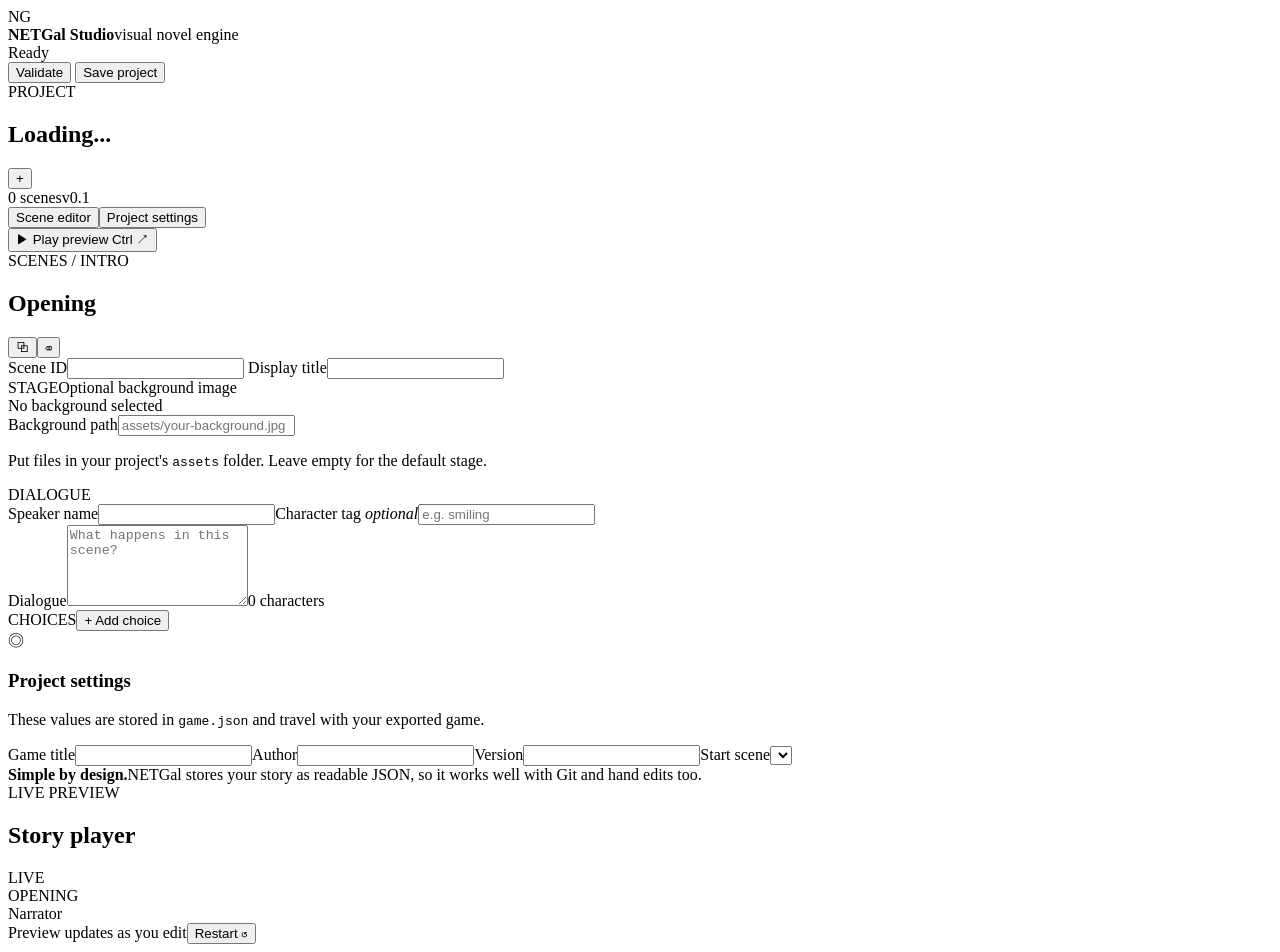
==== src/NETGal/wwwroot/index.html @ 98c49cff "Initial NETGal .NET 10 engine and Windows build pipeline" ====
<!doctype html>
<html lang="zh-CN">
<head>
  <meta charset="utf-8">
  <meta name="viewport" content="width=device-width, initial-scale=1">
  <title>NETGal Studio</title>
  <link rel="stylesheet" href="/styles.css">
</head>
<body>
  <header class="topbar">
    <div class="brand-mark">NG</div>
    <div class="brand-copy"><strong>NETGal Studio</strong><span>visual novel engine</span></div>
    <div class="topbar-spacer"></div>
    <div id="save-state" class="save-state"><span class="status-dot"></span> Ready</div>
    <button class="button button-ghost" id="validate-button">Validate</button>
    <button class="button button-primary" id="save-button">Save project</button>
  </header>

  <main class="workspace">
    <aside class="sidebar panel-border">
      <div class="side-heading"><div><span class="eyebrow">PROJECT</span><h1 id="project-title">Loading...</h1></div><button class="icon-button" id="add-scene-button" title="Add scene">+</button></div>
      <div class="scene-list" id="scene-list"></div>
      <div class="sidebar-footer"><span class="live-dot"></span><span id="scene-count">0 scenes</span><span class="footer-divider"></span><span>v0.1</span></div>
    </aside>

    <section class="editor-column">
      <div class="workspace-tabs"><button class="tab active" data-tab="scene">Scene editor</button><button class="tab" data-tab="settings">Project settings</button><div class="tab-fill"></div><button class="preview-link" id="open-player-button"><span>▶</span> Play preview <span class="shortcut">Ctrl ↗</span></button></div>
      <div class="editor-scroll">
        <div class="scene-header"><div><div class="breadcrumb">SCENES <span>/</span> <span id="scene-breadcrumb">INTRO</span></div><h2 id="scene-heading">Opening</h2></div><div class="scene-actions"><button class="icon-button" id="duplicate-scene-button" title="Duplicate scene">⧉</button><button class="icon-button danger-hover" id="delete-scene-button" title="Delete scene">⌫</button></div></div>
        <div id="scene-tab" class="tab-content active">
          <div class="form-grid two-up">
            <label class="field"><span>Scene ID</span><input id="scene-id-input" spellcheck="false"></label>
            <label class="field"><span>Display title</span><input id="scene-title-input"></label>
          </div>
          <div class="section-label"><span>STAGE</span><span class="section-line"></span><span class="muted">Optional background image</span></div>
          <div class="stage-card"><div class="stage-preview" id="stage-preview"><div class="stage-sky"></div><div class="stage-ground"></div><span class="stage-empty">No background selected</span></div><div class="stage-controls"><label class="field"><span>Background path</span><input id="background-input" placeholder="assets/your-background.jpg"></label><p class="hint">Put files in your project's <code>assets</code> folder. Leave empty for the default stage.</p></div></div>
          <div class="section-label"><span>DIALOGUE</span><span class="section-line"></span></div>
          <div class="dialogue-card"><div class="form-grid two-up"><label class="field"><span>Speaker name</span><input id="speaker-input"></label><label class="field"><span>Character tag <em>optional</em></span><input id="character-input" placeholder="e.g. smiling"></label></div><label class="field"><span>Dialogue</span><textarea id="text-input" rows="5" placeholder="What happens in this scene?"></textarea><span class="character-count" id="character-count">0 characters</span></label></div>
          <div class="section-label choices-heading"><span>CHOICES</span><span class="section-line"></span><button class="mini-button" id="add-choice-button">+ Add choice</button></div>
          <div id="choices-list" class="choices-list"></div>
        </div>
        <div id="settings-tab" class="tab-content">
          <div class="settings-intro"><span class="settings-icon">◎</span><div><h3>Project settings</h3><p>These values are stored in <code>game.json</code> and travel with your exported game.</p></div></div>
          <div class="form-grid two-up"><label class="field"><span>Game title</span><input id="game-title-input"></label><label class="field"><span>Author</span><input id="author-input"></label><label class="field"><span>Version</span><input id="version-input"></label><label class="field"><span>Start scene</span><select id="start-scene-input"></select></label></div>
          <div class="settings-note"><strong>Simple by design.</strong><span>NETGal stores your story as readable JSON, so it works well with Git and hand edits too.</span></div>
        </div>
        <div id="issues-panel" class="issues-panel hidden"></div>
      </div>
    </section>
    <aside class="preview-column">
      <div class="preview-head"><div><span class="eyebrow">LIVE PREVIEW</span><h2>Story player</h2></div><span class="preview-indicator"><span class="live-dot"></span> LIVE</span></div>
      <div class="player-frame" id="player-frame"><div class="player-backdrop" id="player-backdrop"><div class="player-vignette"></div><div class="player-scene-label" id="player-scene-label">OPENING</div><div class="player-dialogue"><div class="player-speaker" id="player-speaker">Narrator</div><div class="player-text" id="player-text"></div><div class="player-choices" id="player-choices"></div></div></div></div>
      <div class="preview-footer"><span>Preview updates as you edit</span><button class="text-button" id="restart-preview-button">Restart ↺</button></div>
    </aside>
  </main>
  <div id="toast" class="toast" role="status"></div>
  <script src="/app.js"></script>
</body>
</html>
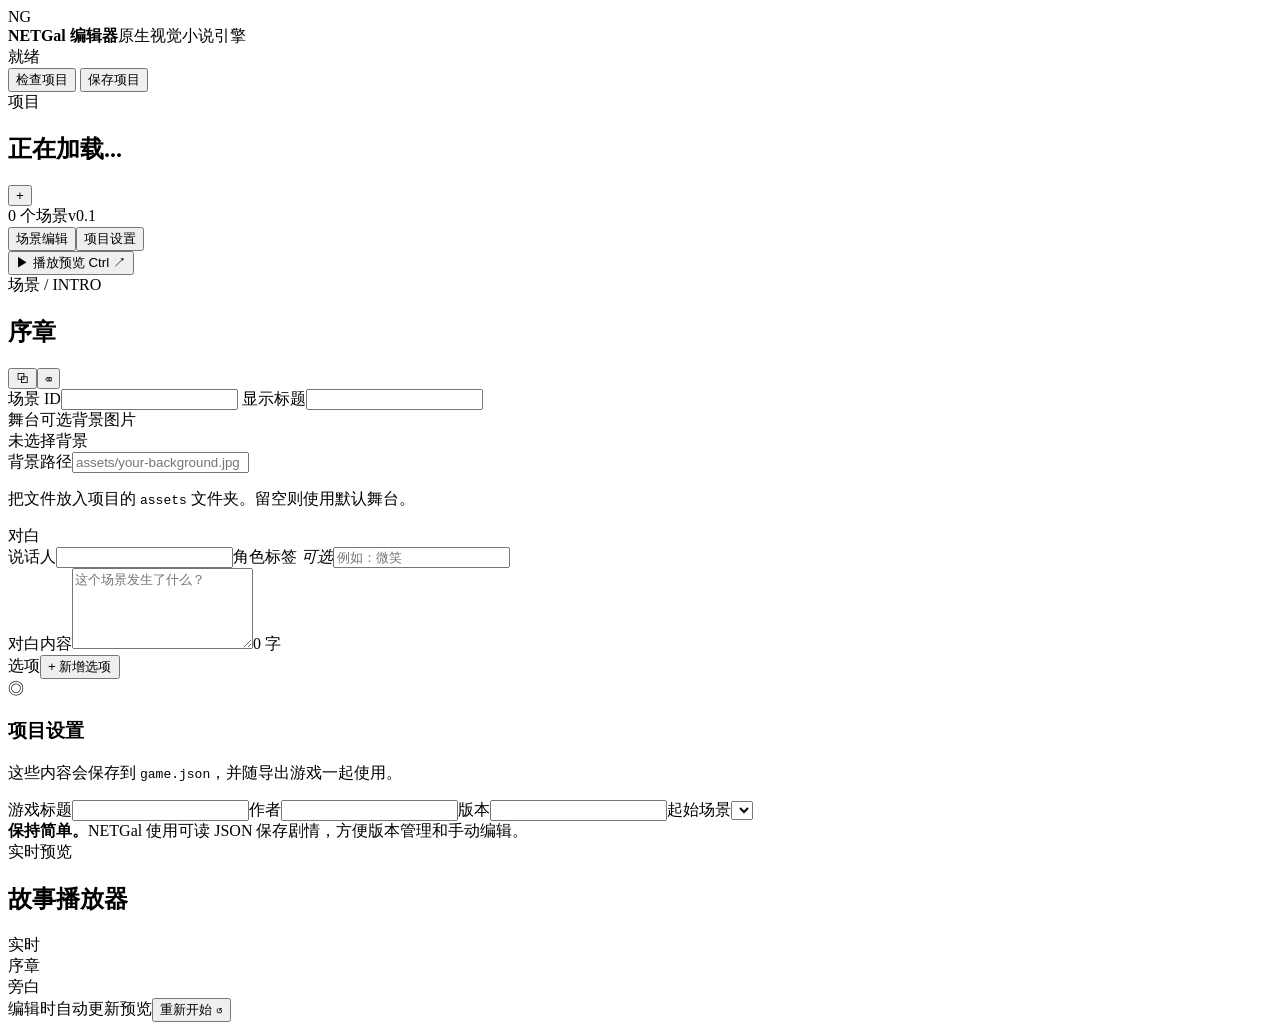
==== commit 4234196b: "Implement protected native publishing and story runtime" ====
--- a/src/NETGal/wwwroot/index.html
+++ b/src/NETGal/wwwroot/index.html
@@ -3,58 +3,57 @@
 <head>
   <meta charset="utf-8">
   <meta name="viewport" content="width=device-width, initial-scale=1">
-  <title>NETGal Studio</title>
+  <title>NETGal 编辑器</title>
   <link rel="stylesheet" href="/styles.css">
 </head>
 <body>
   <header class="topbar">
     <div class="brand-mark">NG</div>
-    <div class="brand-copy"><strong>NETGal Studio</strong><span>visual novel engine</span></div>
+    <div class="brand-copy"><strong>NETGal 编辑器</strong><span>原生视觉小说引擎</span></div>
     <div class="topbar-spacer"></div>
-    <div id="save-state" class="save-state"><span class="status-dot"></span> Ready</div>
-    <button class="button button-ghost" id="validate-button">Validate</button>
-    <button class="button button-primary" id="save-button">Save project</button>
+    <div id="save-state" class="save-state"><span class="status-dot"></span> 就绪</div>
+    <button class="button button-ghost" id="validate-button">检查项目</button>
+    <button class="button button-primary" id="save-button">保存项目</button>
   </header>
 
   <main class="workspace">
     <aside class="sidebar panel-border">
-      <div class="side-heading"><div><span class="eyebrow">PROJECT</span><h1 id="project-title">Loading...</h1></div><button class="icon-button" id="add-scene-button" title="Add scene">+</button></div>
+      <div class="side-heading"><div><span class="eyebrow">项目</span><h1 id="project-title">正在加载...</h1></div><button class="icon-button" id="add-scene-button" title="新增场景">+</button></div>
       <div class="scene-list" id="scene-list"></div>
-      <div class="sidebar-footer"><span class="live-dot"></span><span id="scene-count">0 scenes</span><span class="footer-divider"></span><span>v0.1</span></div>
+      <div class="sidebar-footer"><span class="live-dot"></span><span id="scene-count">0 个场景</span><span class="footer-divider"></span><span>v0.1</span></div>
     </aside>
 
     <section class="editor-column">
-      <div class="workspace-tabs"><button class="tab active" data-tab="scene">Scene editor</button><button class="tab" data-tab="settings">Project settings</button><div class="tab-fill"></div><button class="preview-link" id="open-player-button"><span>▶</span> Play preview <span class="shortcut">Ctrl ↗</span></button></div>
+      <div class="workspace-tabs"><button class="tab active" data-tab="scene">场景编辑</button><button class="tab" data-tab="settings">项目设置</button><div class="tab-fill"></div><button class="preview-link" id="open-player-button"><span>▶</span> 播放预览 <span class="shortcut">Ctrl ↗</span></button></div>
       <div class="editor-scroll">
-        <div class="scene-header"><div><div class="breadcrumb">SCENES <span>/</span> <span id="scene-breadcrumb">INTRO</span></div><h2 id="scene-heading">Opening</h2></div><div class="scene-actions"><button class="icon-button" id="duplicate-scene-button" title="Duplicate scene">⧉</button><button class="icon-button danger-hover" id="delete-scene-button" title="Delete scene">⌫</button></div></div>
+        <div class="scene-header"><div><div class="breadcrumb">场景 <span>/</span> <span id="scene-breadcrumb">INTRO</span></div><h2 id="scene-heading">序章</h2></div><div class="scene-actions"><button class="icon-button" id="duplicate-scene-button" title="复制场景">⧉</button><button class="icon-button danger-hover" id="delete-scene-button" title="删除场景">⌫</button></div></div>
         <div id="scene-tab" class="tab-content active">
           <div class="form-grid two-up">
-            <label class="field"><span>Scene ID</span><input id="scene-id-input" spellcheck="false"></label>
-            <label class="field"><span>Display title</span><input id="scene-title-input"></label>
+            <label class="field"><span>场景 ID</span><input id="scene-id-input" spellcheck="false"></label>
+            <label class="field"><span>显示标题</span><input id="scene-title-input"></label>
           </div>
-          <div class="section-label"><span>STAGE</span><span class="section-line"></span><span class="muted">Optional background image</span></div>
-          <div class="stage-card"><div class="stage-preview" id="stage-preview"><div class="stage-sky"></div><div class="stage-ground"></div><span class="stage-empty">No background selected</span></div><div class="stage-controls"><label class="field"><span>Background path</span><input id="background-input" placeholder="assets/your-background.jpg"></label><p class="hint">Put files in your project's <code>assets</code> folder. Leave empty for the default stage.</p></div></div>
-          <div class="section-label"><span>DIALOGUE</span><span class="section-line"></span></div>
-          <div class="dialogue-card"><div class="form-grid two-up"><label class="field"><span>Speaker name</span><input id="speaker-input"></label><label class="field"><span>Character tag <em>optional</em></span><input id="character-input" placeholder="e.g. smiling"></label></div><label class="field"><span>Dialogue</span><textarea id="text-input" rows="5" placeholder="What happens in this scene?"></textarea><span class="character-count" id="character-count">0 characters</span></label></div>
-          <div class="section-label choices-heading"><span>CHOICES</span><span class="section-line"></span><button class="mini-button" id="add-choice-button">+ Add choice</button></div>
+          <div class="section-label"><span>舞台</span><span class="section-line"></span><span class="muted">可选背景图片</span></div>
+          <div class="stage-card"><div class="stage-preview" id="stage-preview"><div class="stage-sky"></div><div class="stage-ground"></div><span class="stage-empty">未选择背景</span></div><div class="stage-controls"><label class="field"><span>背景路径</span><input id="background-input" placeholder="assets/your-background.jpg"></label><p class="hint">把文件放入项目的 <code>assets</code> 文件夹。留空则使用默认舞台。</p></div></div>
+          <div class="section-label"><span>对白</span><span class="section-line"></span></div>
+          <div class="dialogue-card"><div class="form-grid two-up"><label class="field"><span>说话人</span><input id="speaker-input"></label><label class="field"><span>角色标签 <em>可选</em></span><input id="character-input" placeholder="例如：微笑"></label></div><label class="field"><span>对白内容</span><textarea id="text-input" rows="5" placeholder="这个场景发生了什么？"></textarea><span class="character-count" id="character-count">0 字</span></label></div>
+          <div class="section-label choices-heading"><span>选项</span><span class="section-line"></span><button class="mini-button" id="add-choice-button">+ 新增选项</button></div>
           <div id="choices-list" class="choices-list"></div>
         </div>
         <div id="settings-tab" class="tab-content">
-          <div class="settings-intro"><span class="settings-icon">◎</span><div><h3>Project settings</h3><p>These values are stored in <code>game.json</code> and travel with your exported game.</p></div></div>
-          <div class="form-grid two-up"><label class="field"><span>Game title</span><input id="game-title-input"></label><label class="field"><span>Author</span><input id="author-input"></label><label class="field"><span>Version</span><input id="version-input"></label><label class="field"><span>Start scene</span><select id="start-scene-input"></select></label></div>
-          <div class="settings-note"><strong>Simple by design.</strong><span>NETGal stores your story as readable JSON, so it works well with Git and hand edits too.</span></div>
+          <div class="settings-intro"><span class="settings-icon">◎</span><div><h3>项目设置</h3><p>这些内容会保存到 <code>game.json</code>，并随导出游戏一起使用。</p></div></div>
+          <div class="form-grid two-up"><label class="field"><span>游戏标题</span><input id="game-title-input"></label><label class="field"><span>作者</span><input id="author-input"></label><label class="field"><span>版本</span><input id="version-input"></label><label class="field"><span>起始场景</span><select id="start-scene-input"></select></label></div>
+          <div class="settings-note"><strong>保持简单。</strong><span>NETGal 使用可读 JSON 保存剧情，方便版本管理和手动编辑。</span></div>
         </div>
         <div id="issues-panel" class="issues-panel hidden"></div>
       </div>
     </section>
     <aside class="preview-column">
-      <div class="preview-head"><div><span class="eyebrow">LIVE PREVIEW</span><h2>Story player</h2></div><span class="preview-indicator"><span class="live-dot"></span> LIVE</span></div>
-      <div class="player-frame" id="player-frame"><div class="player-backdrop" id="player-backdrop"><div class="player-vignette"></div><div class="player-scene-label" id="player-scene-label">OPENING</div><div class="player-dialogue"><div class="player-speaker" id="player-speaker">Narrator</div><div class="player-text" id="player-text"></div><div class="player-choices" id="player-choices"></div></div></div></div>
-      <div class="preview-footer"><span>Preview updates as you edit</span><button class="text-button" id="restart-preview-button">Restart ↺</button></div>
+      <div class="preview-head"><div><span class="eyebrow">实时预览</span><h2>故事播放器</h2></div><span class="preview-indicator"><span class="live-dot"></span> 实时</span></div>
+      <div class="player-frame" id="player-frame"><div class="player-backdrop" id="player-backdrop"><div class="player-vignette"></div><div class="player-scene-label" id="player-scene-label">序章</div><div class="player-dialogue"><div class="player-speaker" id="player-speaker">旁白</div><div class="player-text" id="player-text"></div><div class="player-choices" id="player-choices"></div></div></div></div>
+      <div class="preview-footer"><span>编辑时自动更新预览</span><button class="text-button" id="restart-preview-button">重新开始 ↺</button></div>
     </aside>
   </main>
   <div id="toast" class="toast" role="status"></div>
   <script src="/app.js"></script>
 </body>
 </html>
-
